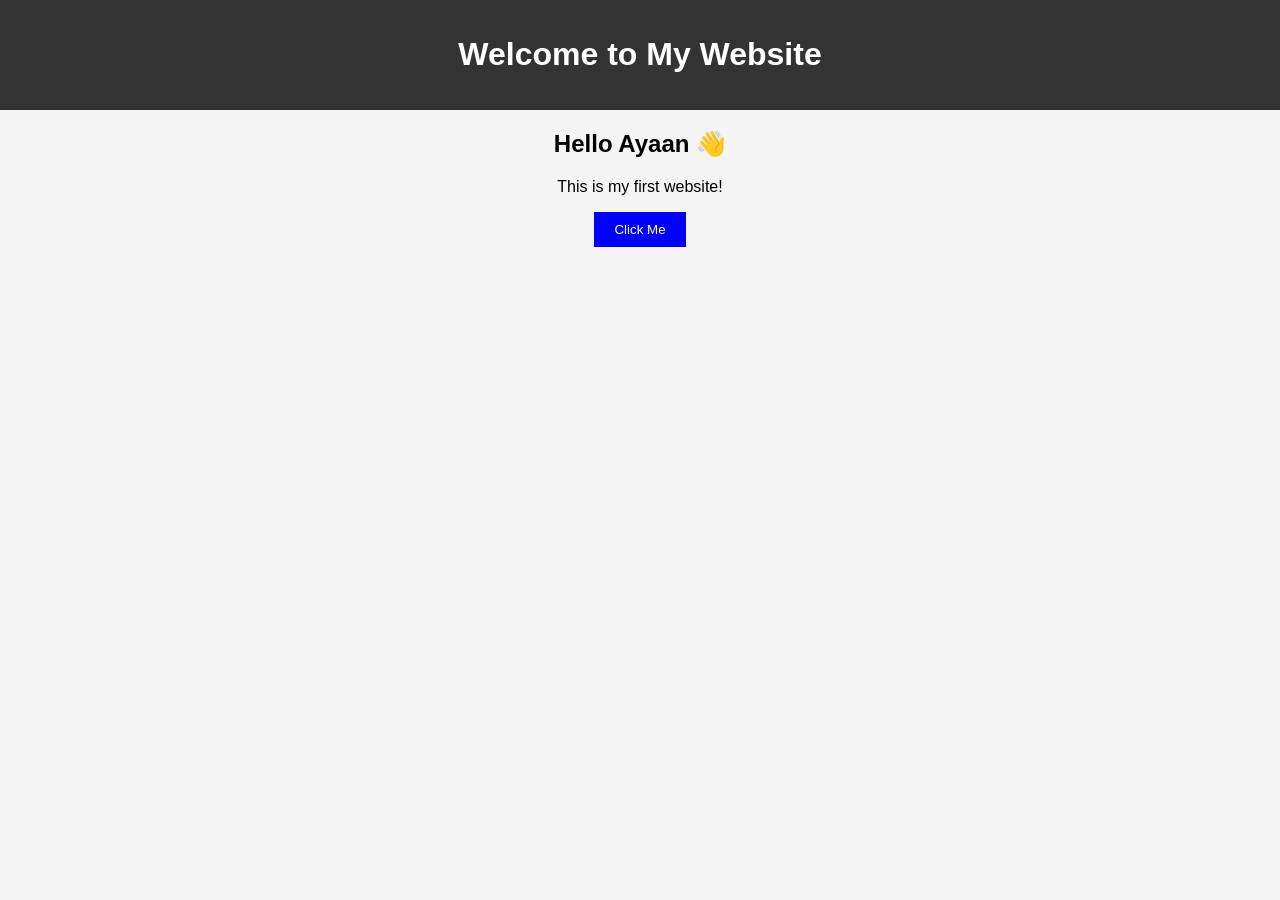
==== index.html @ 5af546fc "Add initial HTML structure for the website" ====
<!DOCTYPE html>
<html lang="en">
<head>
    <meta charset="UTF-8">
    <title>My First Website</title>
    <style>
        body {
            font-family: Arial;
            margin: 0;
            padding: 0;
            background-color: #f4f4f4;
            text-align: center;
        }
        header {
            background-color: #333;
            color: white;
            padding: 15px;
        }
        button {
            padding: 10px 20px;
            background-color: blue;
            color: white;
            border: none;
            cursor: pointer;
        }
        button:hover {
            background-color: darkblue;
        }
    </style>
</head>
<body>

<header>
    <h1>Welcome to My Website</h1>
</header>

<h2>Hello Ayaan 👋</h2>
<p>This is my first website!</p>

<button onclick="showMessage()">Click Me</button>

<script>
    function showMessage() {
        alert("Button clicked!");
    }
</script>

</body>
</html>
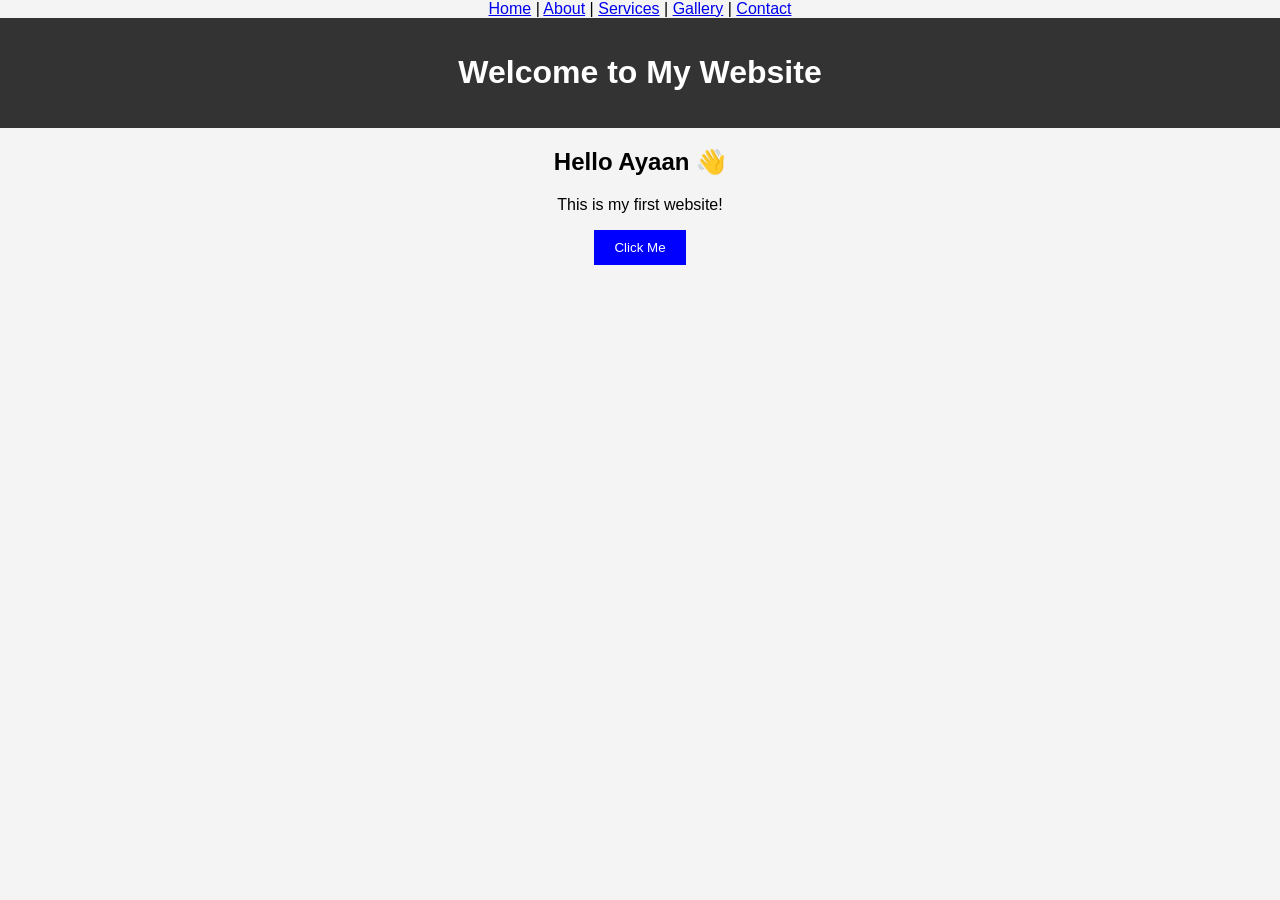
==== commit 215ba8be: "Add navigation links to index.html" ====
--- a/index.html
+++ b/index.html
@@ -1,3 +1,10 @@
+<nav>
+  <a href="index.html">Home</a> |
+  <a href="about.html">About</a> |
+  <a href="services.html">Services</a> |
+  <a href="gallery.html">Gallery</a> |
+  <a href="contact.html">Contact</a>
+</nav>
 <!DOCTYPE html>
 <html lang="en">
 <head>
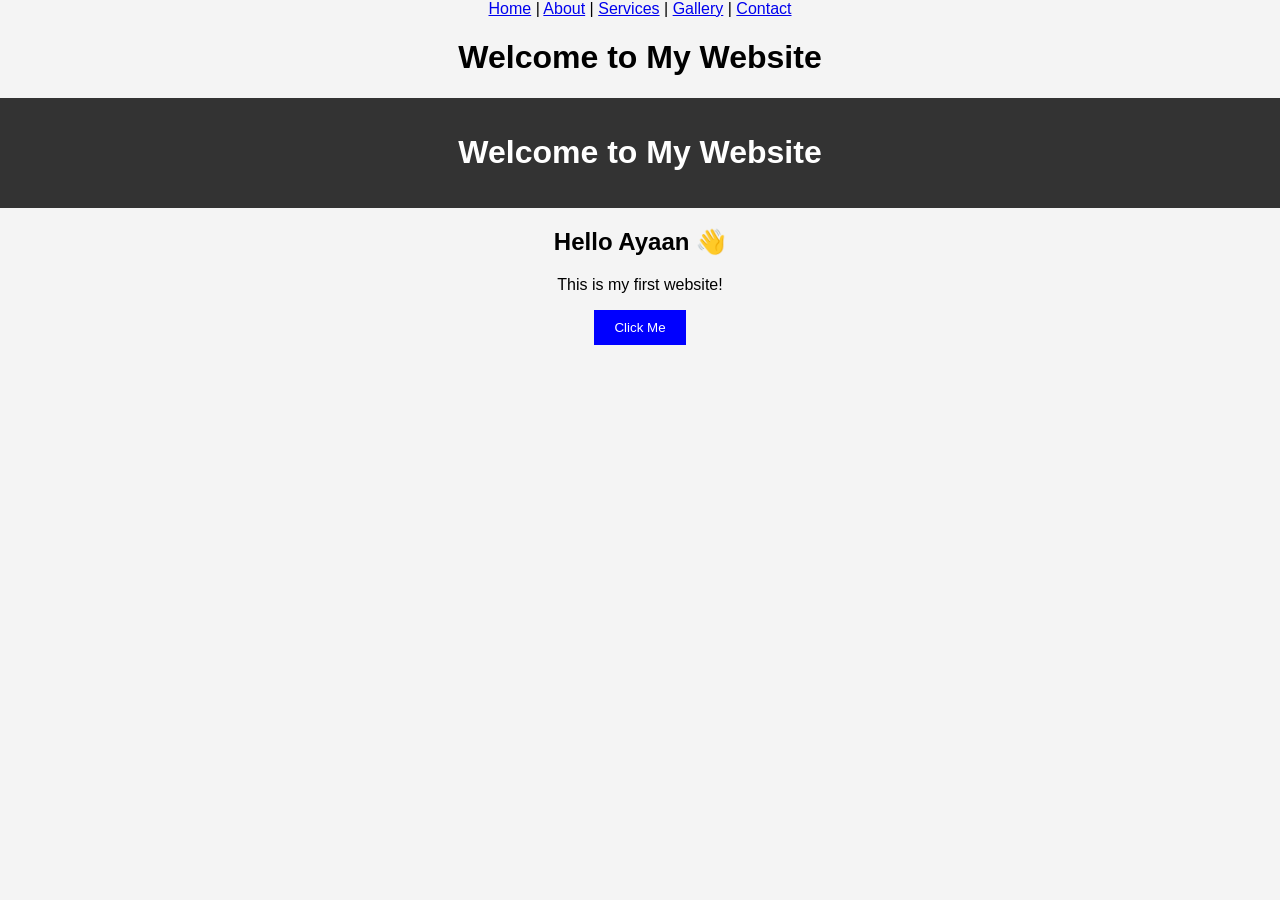
==== commit f395f953: "Enhance HTML structure with language and charset Added language attribute and character set meta tag" ====
--- a/index.html
+++ b/index.html
@@ -1,3 +1,11 @@
+<!DOCTYPE html>
+<html>
+<head>
+  <title>Home</title>
+</head>
+
+<body>
+
 <nav>
   <a href="index.html">Home</a> |
   <a href="about.html">About</a> |
@@ -5,6 +13,11 @@
   <a href="gallery.html">Gallery</a> |
   <a href="contact.html">Contact</a>
 </nav>
+
+<h1>Welcome to My Website</h1>
+
+</body>
+</html>
 <!DOCTYPE html>
 <html lang="en">
 <head>
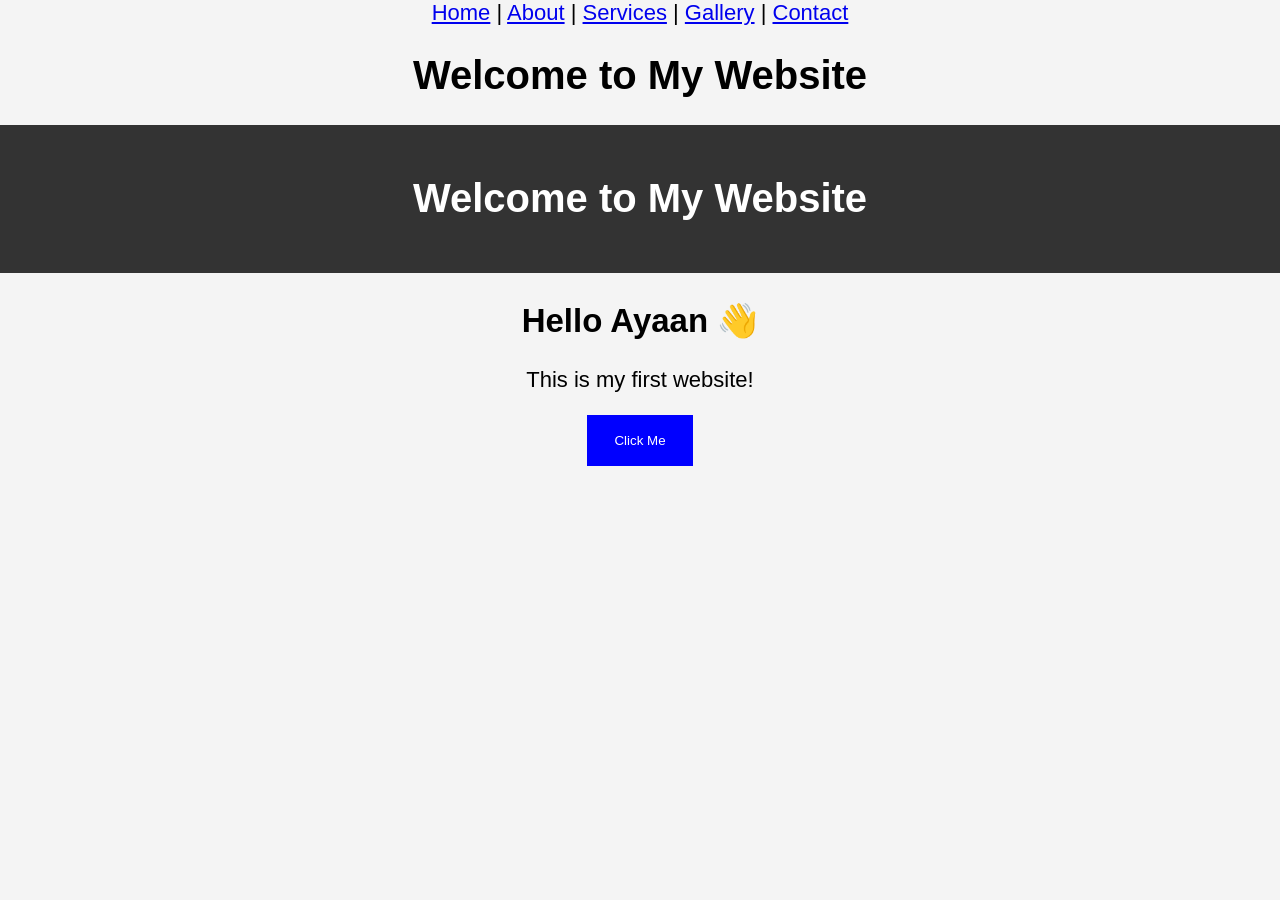
==== commit 6bd62616: "Modify button styles and alert message Updated button padding and alert message text." ====
--- a/index.html
+++ b/index.html
@@ -2,6 +2,7 @@
 <html>
 <head>
   <title>Home</title>
+  <link rel="stylesheet" href="style.css">
 </head>
 
 <body>
@@ -34,10 +35,10 @@
         header {
             background-color: #333;
             color: white;
-            padding: 15px;
+            padding: 25px;
         }
         button {
-            padding: 10px 20px;
+            padding: 18px 27px;
             background-color: blue;
             color: white;
             border: none;
@@ -61,7 +62,7 @@
 
 <script>
     function showMessage() {
-        alert("Button clicked!");
+        alert("button ko daab diya gya h!");
     }
 </script>
 
--- a/style.css
+++ b/style.css
@@ -0,0 +1,7 @@
+body {
+  font-size: 22px;
+}
+
+h1 {
+  font-size: 40px;
+}
